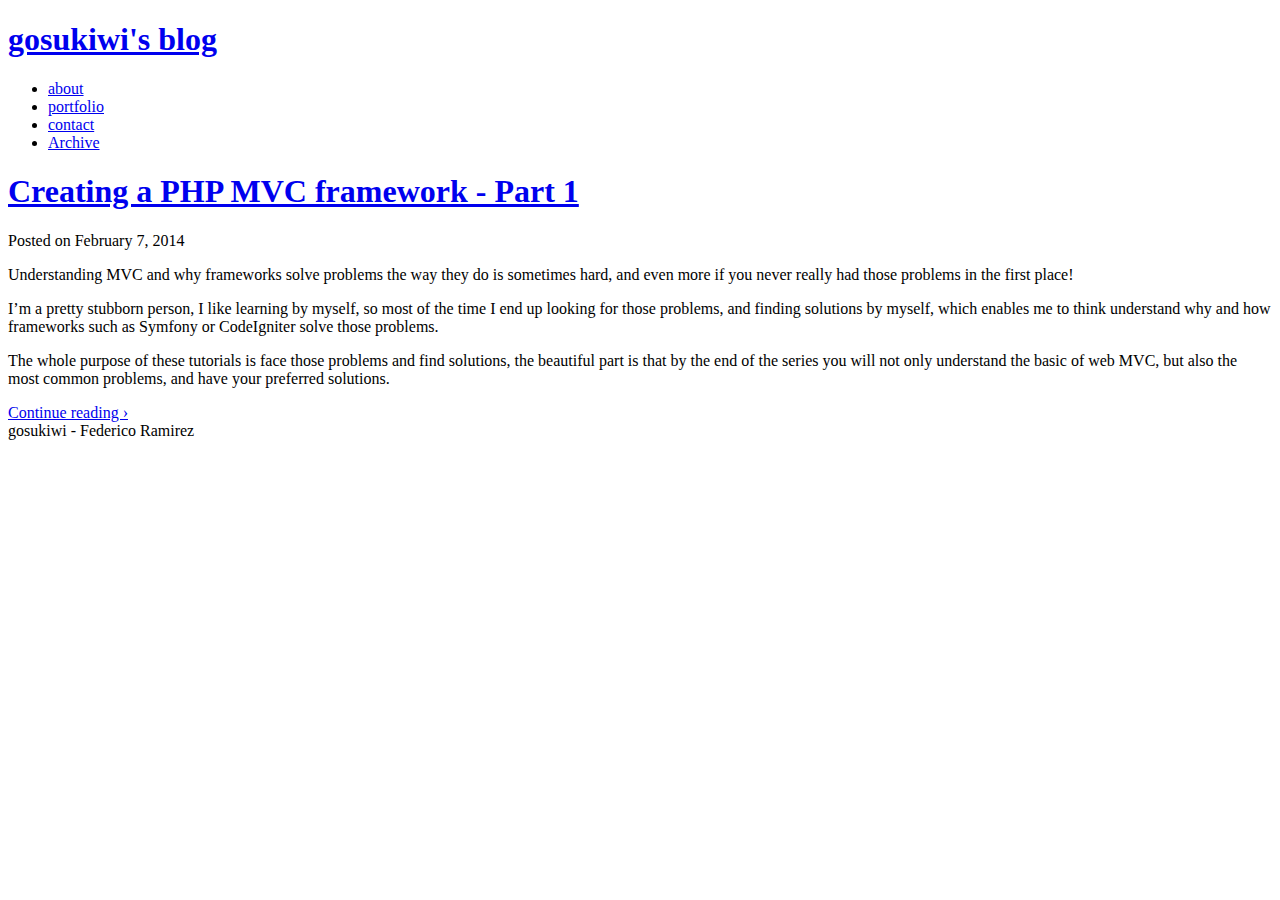
==== index.html @ 23d6a12e "Add new menu item 'portfolio'" ====
<!DOCTYPE HTML>
<html lang="en">
<head>
<meta charset="utf-8">


    <title>gosukiwi's blog</title>


<link rel="stylesheet" href="http://yui.yahooapis.com/pure/0.4.1/base-min.css">
<link rel="stylesheet" href="/blog/style.css">

</head>
<body>
<div id="container">
    <header>
        <h1><a href="/blog">gosukiwi's blog</a></h1>

        <div class="links">
            <ul>
                <li><a href="/blog/about">about</a></li>
                <li><a target="_blank" href="http://gosukiwi.github.io/portfolio">portfolio</a></li>
                <li><a href="mailto:fedra.arg@gmail.com">contact</a></li>
                <li><a href="/blog/archive">Archive</a></li>
            </ul>
        </div>

    </header>

    <div id="content">
        


  <div class='post'>
    <h1><a href="/blog/2014/02/php-mvc-framework-tutorial-part-1/">Creating a PHP MVC framework - Part 1</a></h1>
    <aside>Posted on February 7, 2014</aside>
    <article>
      <p>Understanding MVC and why frameworks solve problems the way they do is sometimes hard, 
and even more if you never really had those problems in the first place!</p>

<p>I’m a pretty stubborn person, I like learning by myself, so most of the time I end up 
looking for those problems, and finding solutions by myself, which enables me to think
understand why and how frameworks such as Symfony or CodeIgniter solve those problems.</p>

<p>The whole purpose of these tutorials is face those problems and find solutions, the
beautiful part is that by the end of the series you will not only understand the basic
of web MVC, but also the most common problems, and have your preferred solutions.</p>

<div class='read-more'><a href='/blog/2014/02/php-mvc-framework-tutorial-part-1/'>Continue reading &rsaquo;</a></div>
    </article>
  </div>




    </div>

    <footer>
        <div class="attribution">gosukiwi - Federico Ramirez</div>
    </footer>
</div>
</body>
</html>
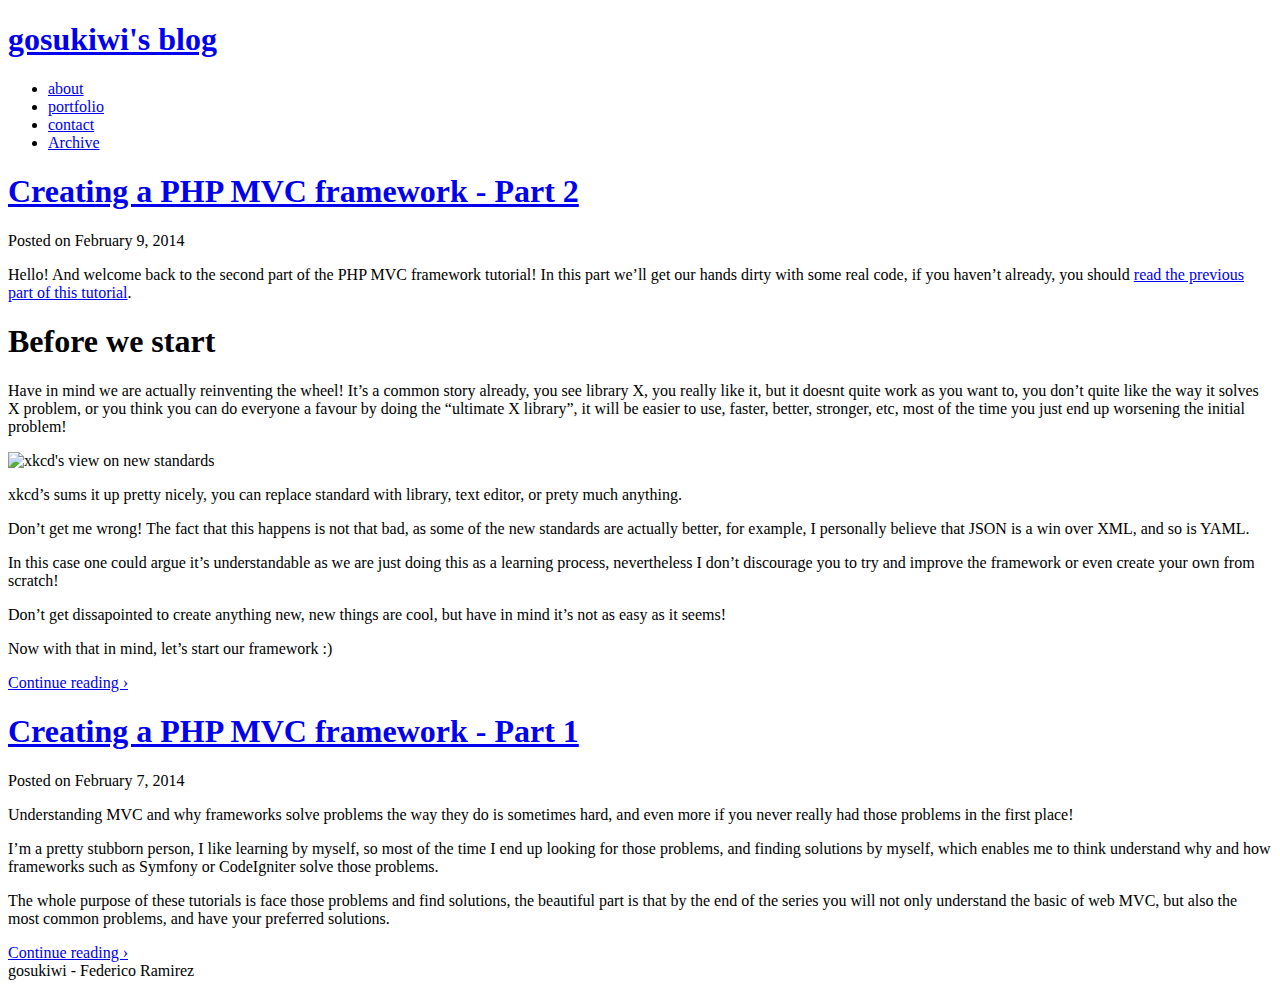
==== commit 50314685: "Oops! Add read more button" ====
--- a/index.html
+++ b/index.html
@@ -2,6 +2,7 @@
 <html lang="en">
 <head>
 <meta charset="utf-8">
+<meta name="description" content="Personal geek blog of Federico Ramirez, web developer from Argentina">
 
 
     <title>gosukiwi's blog</title>
@@ -32,6 +33,43 @@
 
 
   <div class='post'>
+    <h1><a href="/blog/2014/02/php-mvc-framework-tutorial-part-2/">Creating a PHP MVC framework - Part 2</a></h1>
+    <aside>Posted on February 9, 2014</aside>
+    <article>
+      <p>Hello! And welcome back to the second part of the PHP MVC framework tutorial!
+In this part we’ll get our hands dirty with some real code, if you 
+haven’t already, you should <a href="http://gosukiwi.github.io/blog/2014/02/php-mvc-framework-tutorial-part-1/">read the previous part of this tutorial</a>.</p>
+
+<h1 id="before-we-start">Before we start</h1>
+<p>Have in mind we are actually reinventing the wheel! It’s a common story already,
+you see library X, you really like it, but it doesnt quite work as you want to,
+you don’t quite like the way it solves X problem, or you think you can do everyone
+a favour by doing the “ultimate X library”, it will be easier to use, faster, better,
+stronger, etc, most of the time you just end up worsening the initial problem! </p>
+
+<p><img src="http://imgs.xkcd.com/comics/standards.png" alt="xkcd's view on new standards" /></p>
+
+<p>xkcd’s sums it up pretty nicely, you can replace standard with library, text
+editor, or prety much anything.</p>
+
+<p>Don’t get me wrong! The fact that this happens is not that bad, as some of the
+new standards are actually better, for example, I personally believe that
+JSON is a win over XML, and so is YAML.</p>
+
+<p>In this case one could argue it’s understandable as we are just doing this as
+a learning process, nevertheless I don’t discourage you to try and improve
+the framework or even create your own from scratch!</p>
+
+<p>Don’t get dissapointed to create anything new, new things are cool, but have in 
+mind it’s not as easy as it seems! </p>
+
+<p>Now with that in mind, let’s start our framework :) </p>
+
+<div class='read-more'><a href='/blog/2014/02/php-mvc-framework-tutorial-part-2/'>Continue reading &rsaquo;</a></div>
+    </article>
+  </div>
+
+  <div class='post'>
     <h1><a href="/blog/2014/02/php-mvc-framework-tutorial-part-1/">Creating a PHP MVC framework - Part 1</a></h1>
     <aside>Posted on February 7, 2014</aside>
     <article>
@@ -58,6 +96,18 @@
     <footer>
         <div class="attribution">gosukiwi - Federico Ramirez</div>
     </footer>
+
+    <script>
+      (function(i,s,o,g,r,a,m){i['GoogleAnalyticsObject']=r;i[r]=i[r]||function(){
+      (i[r].q=i[r].q||[]).push(arguments)},i[r].l=1*new Date();a=s.createElement(o),
+      m=s.getElementsByTagName(o)[0];a.async=1;a.src=g;m.parentNode.insertBefore(a,m)
+      })(window,document,'script','//www.google-analytics.com/analytics.js','ga');
+
+      ga('create', 'UA-47885815-1', 'gosukiwi.github.io');
+      ga('send', 'pageview');
+    </script>
+
+    <script src="https://google-code-prettify.googlecode.com/svn/loader/run_prettify.js?lang=php"></script>
 </div>
 </body>
 </html>
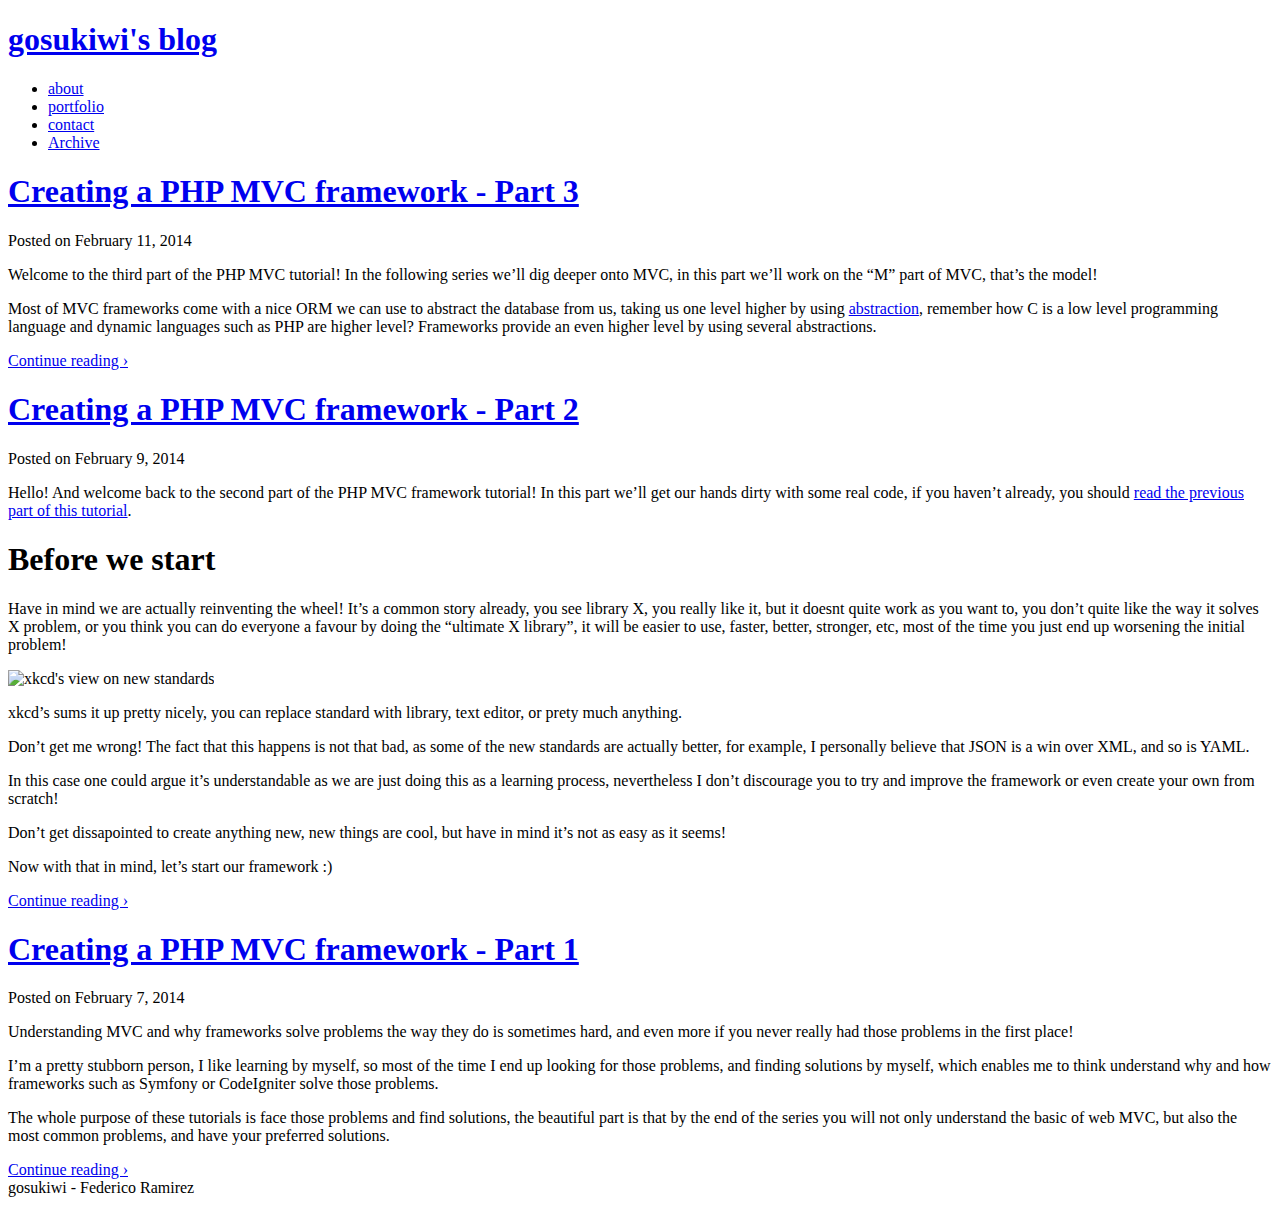
==== commit 222b88f5: "Create post, part 3 of php mvc tutorial" ====
--- a/index.html
+++ b/index.html
@@ -20,7 +20,7 @@
         <div class="links">
             <ul>
                 <li><a href="/blog/about">about</a></li>
-                <li><a target="_blank" href="http://gosukiwi.github.io/portfolio">portfolio</a></li>
+                <li><a target="_blank" href="http://gosukiwi.github.io/">portfolio</a></li>
                 <li><a href="mailto:fedra.arg@gmail.com">contact</a></li>
                 <li><a href="/blog/archive">Archive</a></li>
             </ul>
@@ -31,6 +31,24 @@
     <div id="content">
         
 
+
+  <div class='post'>
+    <h1><a href="/blog/2014/02/php-mvc-framework-tutorial-part-3/">Creating a PHP MVC framework - Part 3</a></h1>
+    <aside>Posted on February 11, 2014</aside>
+    <article>
+      <p>Welcome to the third part of the PHP MVC tutorial! In the following series
+we’ll dig deeper onto MVC, in this part we’ll work on the “M” part of MVC, 
+that’s the model!</p>
+
+<p>Most of MVC frameworks come with a nice ORM we can use to abstract the database
+from us, taking us one level higher by using
+<a href="http://en.wikipedia.org/wiki/Abstraction">abstraction</a>, remember how C is a low
+level programming language and dynamic languages such as PHP are higher level? 
+Frameworks provide an even higher level by using several abstractions. </p>
+
+<div class='read-more'><a href='/blog/2014/02/php-mvc-framework-tutorial-part-3/'>Continue reading &rsaquo;</a></div>
+    </article>
+  </div>
 
   <div class='post'>
     <h1><a href="/blog/2014/02/php-mvc-framework-tutorial-part-2/">Creating a PHP MVC framework - Part 2</a></h1>
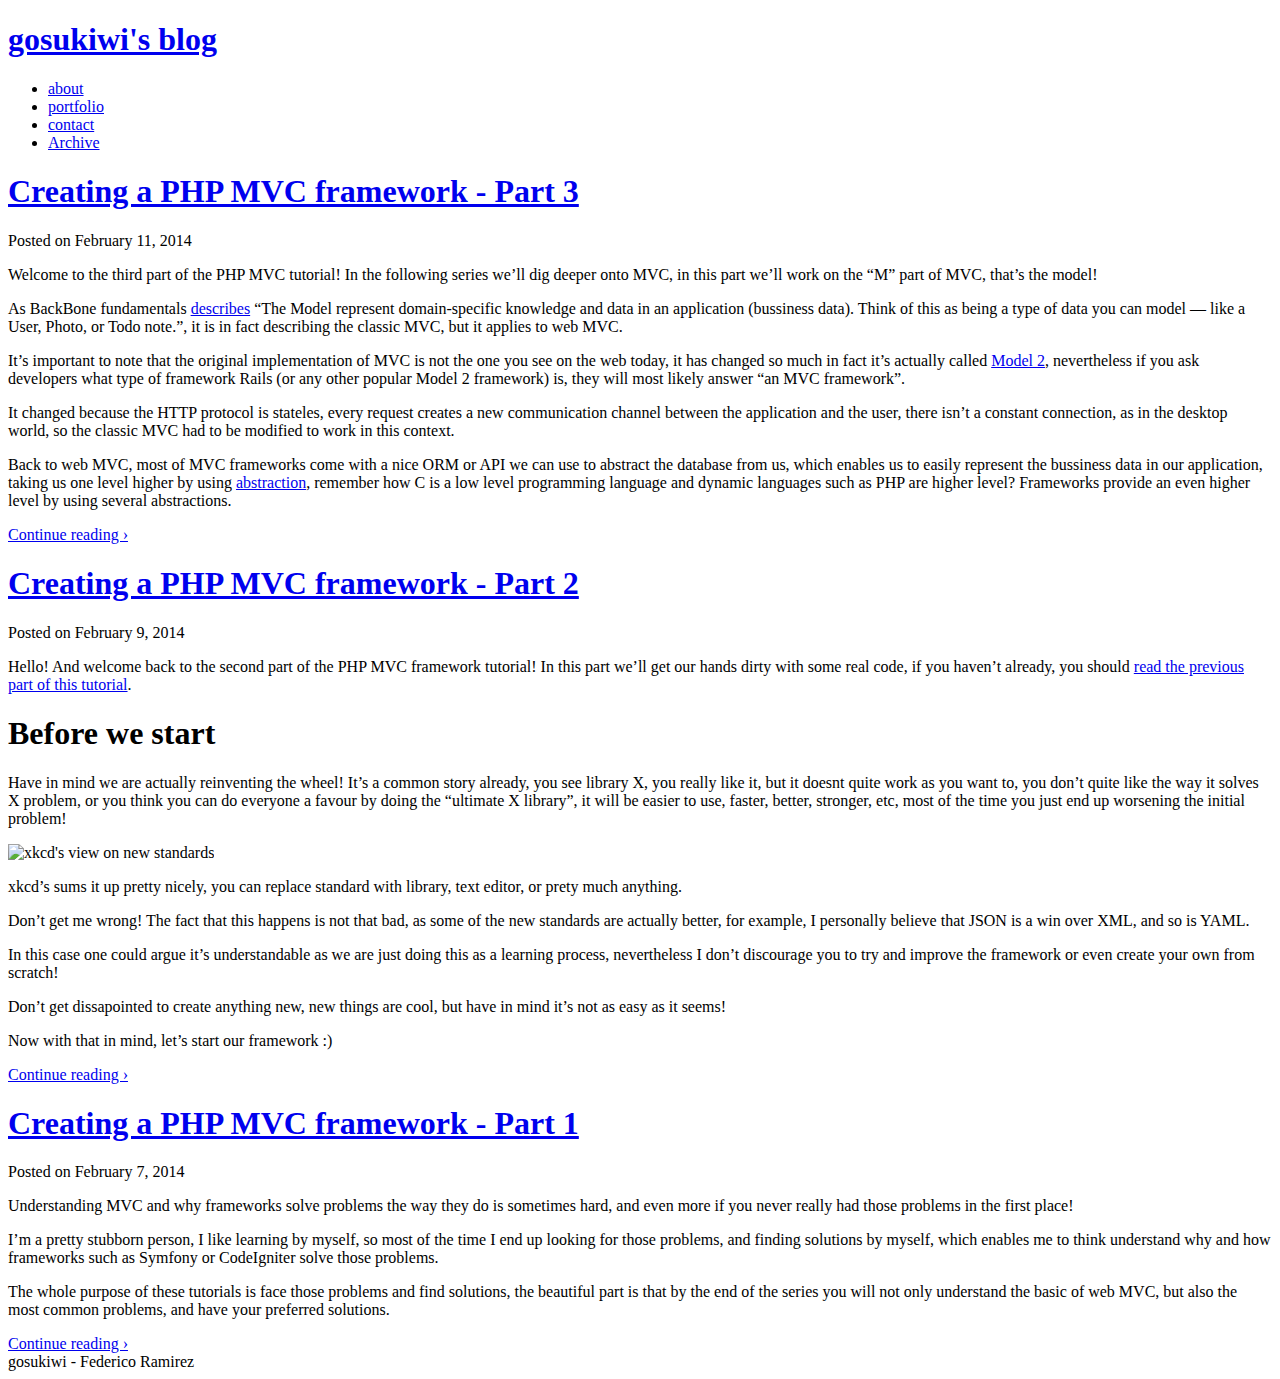
==== commit bc89f38a: "Update post 3" ====
--- a/index.html
+++ b/index.html
@@ -40,8 +40,26 @@
 we’ll dig deeper onto MVC, in this part we’ll work on the “M” part of MVC, 
 that’s the model!</p>
 
-<p>Most of MVC frameworks come with a nice ORM we can use to abstract the database
-from us, taking us one level higher by using
+<p>As BackBone fundamentals <a href="http://addyosmani.github.io/backbone-fundamentals/#mvc">describes</a> 
+“The Model represent domain-specific knowledge and data in an application 
+(bussiness data). Think of this as being a type of data you can model — like a 
+User, Photo, or Todo note.”, it is in fact describing the classic MVC, but
+it applies to web MVC.</p>
+
+<p>It’s important to note that the original implementation of MVC is not the
+one you see on the web today, it has changed so much in fact it’s actually
+called <a href="http://en.wikipedia.org/wiki/Model2">Model 2</a>, nevertheless if you
+ask developers what type of framework Rails (or any other popular Model 2 
+framework) is, they will most likely answer “an MVC framework”.</p>
+
+<p>It changed because the HTTP protocol is stateles, every request creates a new
+communication channel between the application and the user, there isn’t a 
+constant connection, as in the desktop world, so the classic MVC had to be
+modified to work in this context.</p>
+
+<p>Back to web MVC, most of MVC frameworks come with a nice ORM or API we can use 
+to abstract the database from us, which enables us to easily represent the
+bussiness data in our application, taking us one level higher by using
 <a href="http://en.wikipedia.org/wiki/Abstraction">abstraction</a>, remember how C is a low
 level programming language and dynamic languages such as PHP are higher level? 
 Frameworks provide an even higher level by using several abstractions. </p>
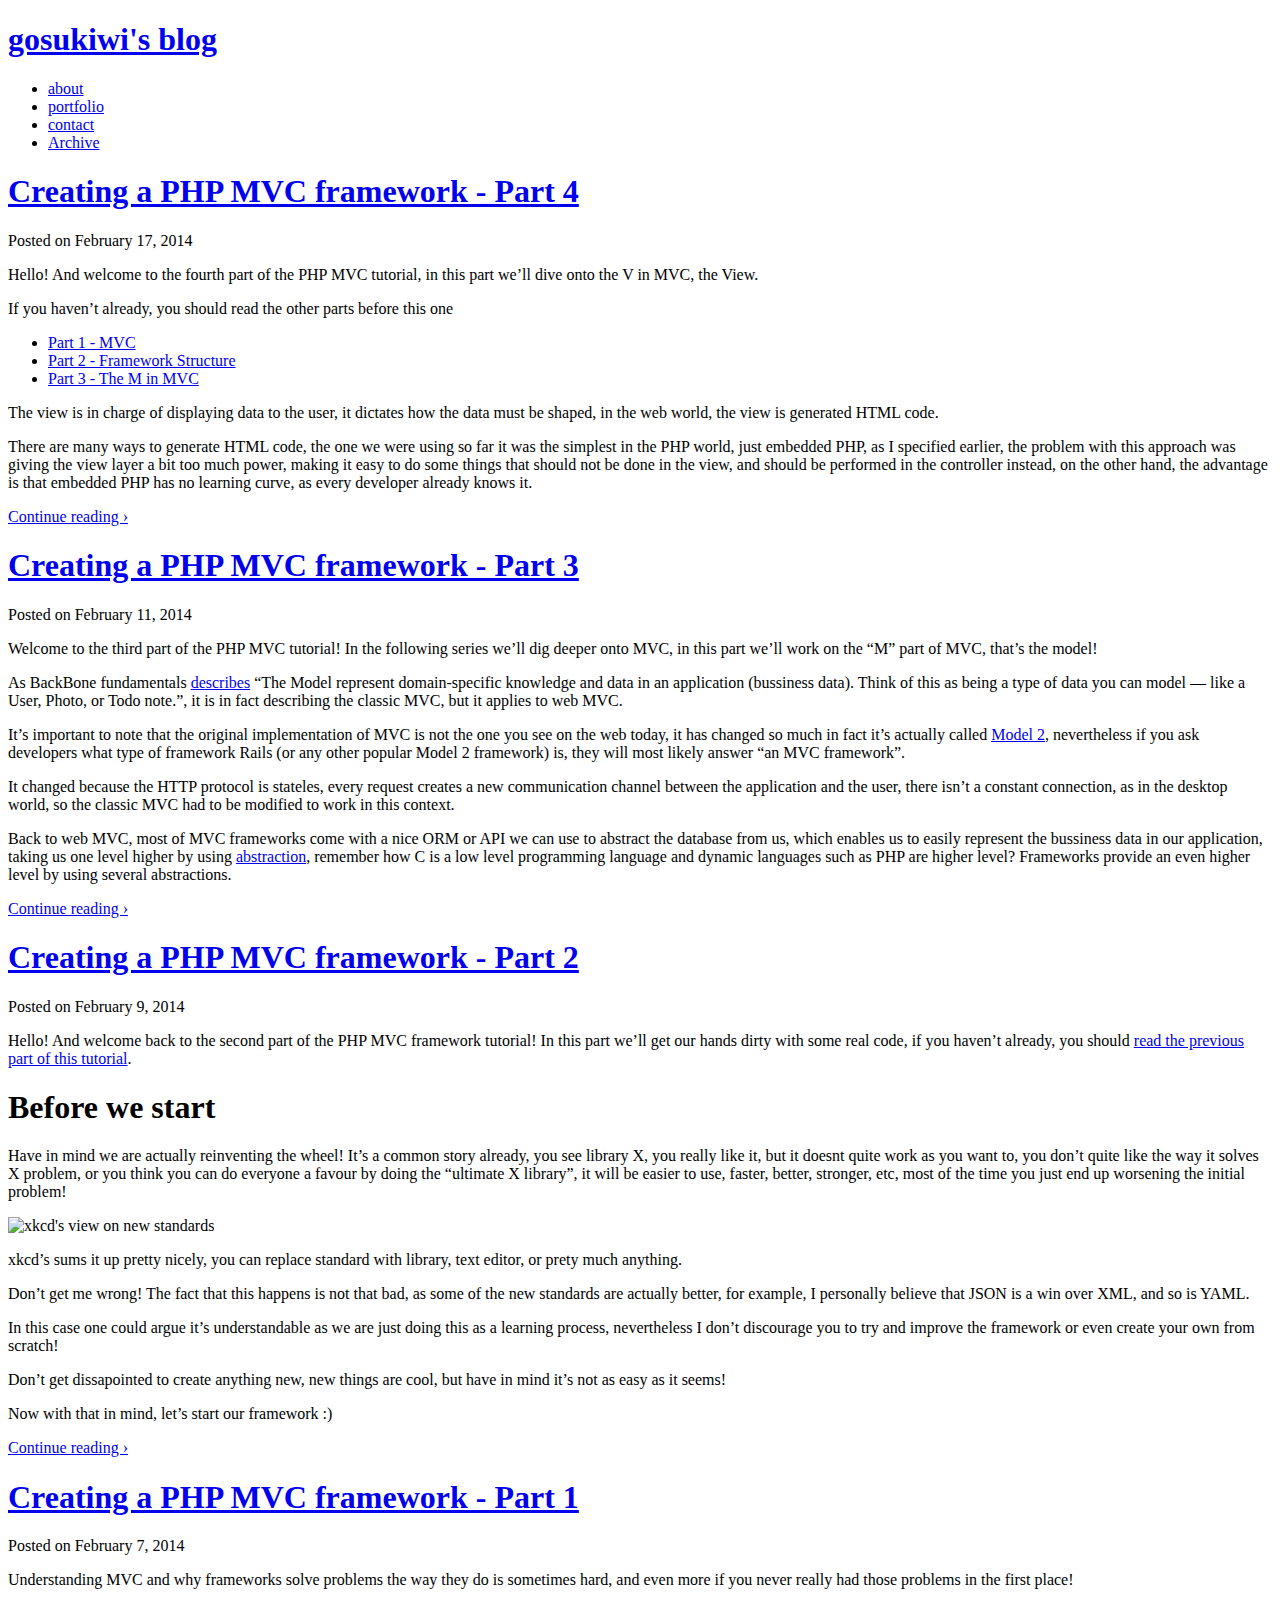
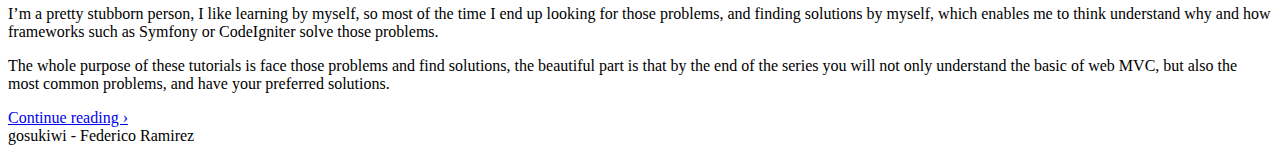
==== commit 5cebc6b3: "Add part 4 of MVC tutorial" ====
--- a/index.html
+++ b/index.html
@@ -31,6 +31,35 @@
     <div id="content">
         
 
+
+  <div class='post'>
+    <h1><a href="/blog/2014/02/php-mvc-framework-tutorial-part-4/">Creating a PHP MVC framework - Part 4</a></h1>
+    <aside>Posted on February 17, 2014</aside>
+    <article>
+      <p>Hello! And welcome to the fourth part of the PHP MVC tutorial, in this part 
+we’ll dive onto the V in MVC, the View. </p>
+
+<p>If you haven’t already, you should read the other parts before this one</p>
+
+<ul>
+  <li><a href="http://gosukiwi.github.io/blog/2014/02/php-mvc-framework-tutorial-part-1/">Part 1 - MVC</a></li>
+  <li><a href="http://gosukiwi.github.io/blog/2014/02/php-mvc-framework-tutorial-part-2/">Part 2 - Framework Structure</a></li>
+  <li><a href="http://gosukiwi.github.io/blog/2014/02/php-mvc-framework-tutorial-part-3/">Part 3 - The M in MVC</a></li>
+</ul>
+
+<p>The view is in charge of displaying data to the user, it dictates how the data
+must be shaped, in the web world, the view is generated HTML code.</p>
+
+<p>There are many ways to generate HTML code, the one we were using so far it
+was the simplest in the PHP world, just embedded PHP, as I specified earlier,
+the problem with this approach was giving the view layer a bit too much power,
+making it easy to do some things that should not be done in the view, and should
+be performed in the controller instead, on the other hand, the advantage is that
+embedded PHP has no learning curve, as every developer already knows it.</p>
+
+<div class='read-more'><a href='/blog/2014/02/php-mvc-framework-tutorial-part-4/'>Continue reading &rsaquo;</a></div>
+    </article>
+  </div>
 
   <div class='post'>
     <h1><a href="/blog/2014/02/php-mvc-framework-tutorial-part-3/">Creating a PHP MVC framework - Part 3</a></h1>
